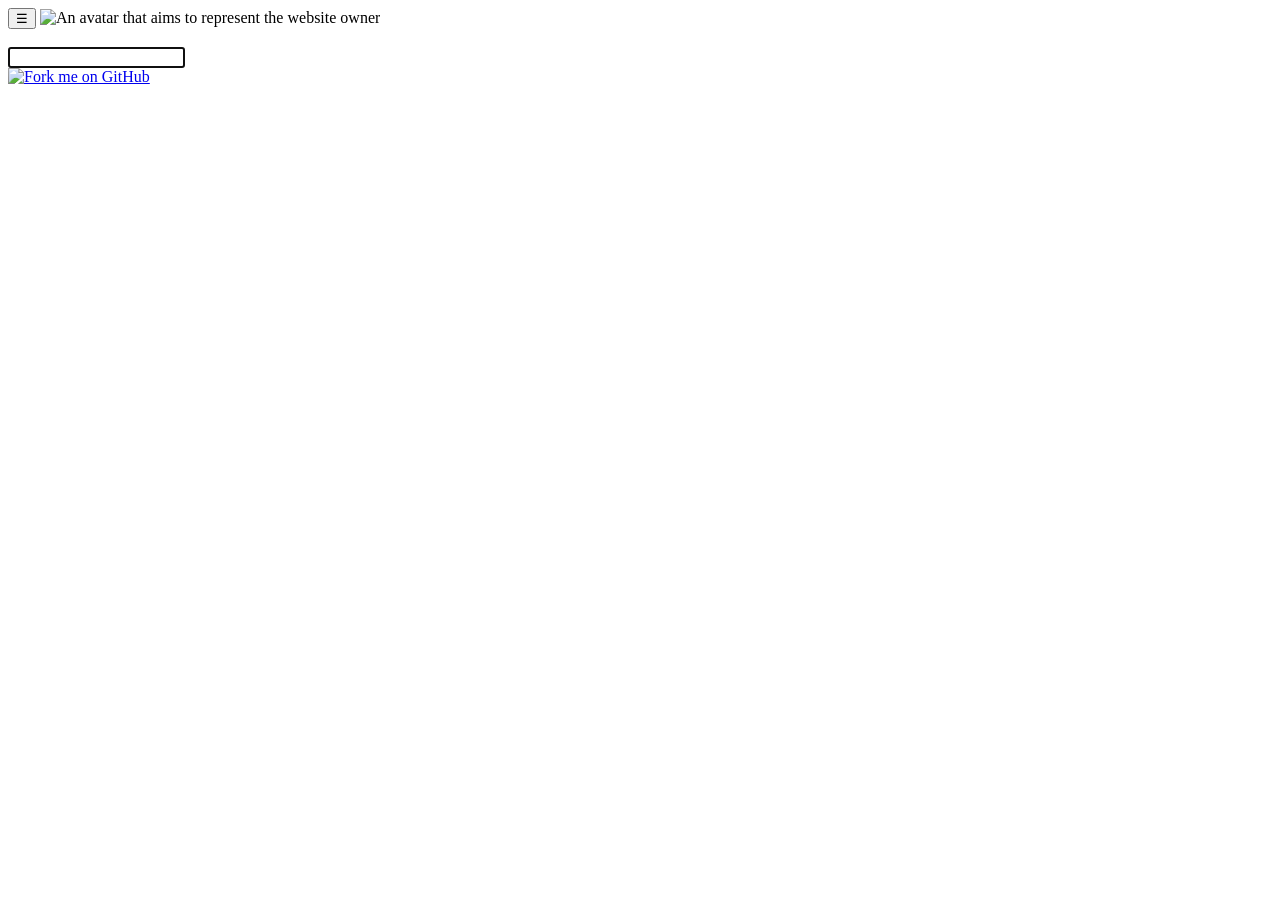
==== index.html @ 28ca08b5 "Initial commit" ====
<html>

<head>
    <meta charset="utf-8" />
    <meta http-equiv="X-UA-Compatible" content="chrome=1" />
    <meta name="viewport" content="width=device-width, initial-scale=1.0">
    <title>FTW Website Template</title>
    <link rel="icon" href="./img/favicon.png" type="image/x-icon" />
    <link href="./css/main.css" rel="stylesheet" type="text/css" />
    <script src="./js/polyfills.js"></script>
    <script src="./js/main.js"></script> </head>

<body>
    <div id="sidenav">
        <button id="sidenavBtn">&#9776;</button>
        <img id="profilePic" alt="An avatar that aims to represent the website owner" src="./img/avatar.png">
    </div>
    <div id="container">
        <div id="output"></div>
        <div id="input-line" class="input-line">
            <div id="prompt" class="prompt-color"></div>&nbsp;
            <div>
                <input type="text" id="cmdline" autocomplete="off" autocorrect="off" autocapitalize="off" spellcheck="false"
                    autofocus/>
            </div>
        </div>
    </div>
    <a id="githubImg" target="_blank" href="https://github.com/luisbraganca/fake-terminal-website/">
        <img alt="Fork me on GitHub" src="./img/github_ribbon.png"> </a>
</body>

</html>
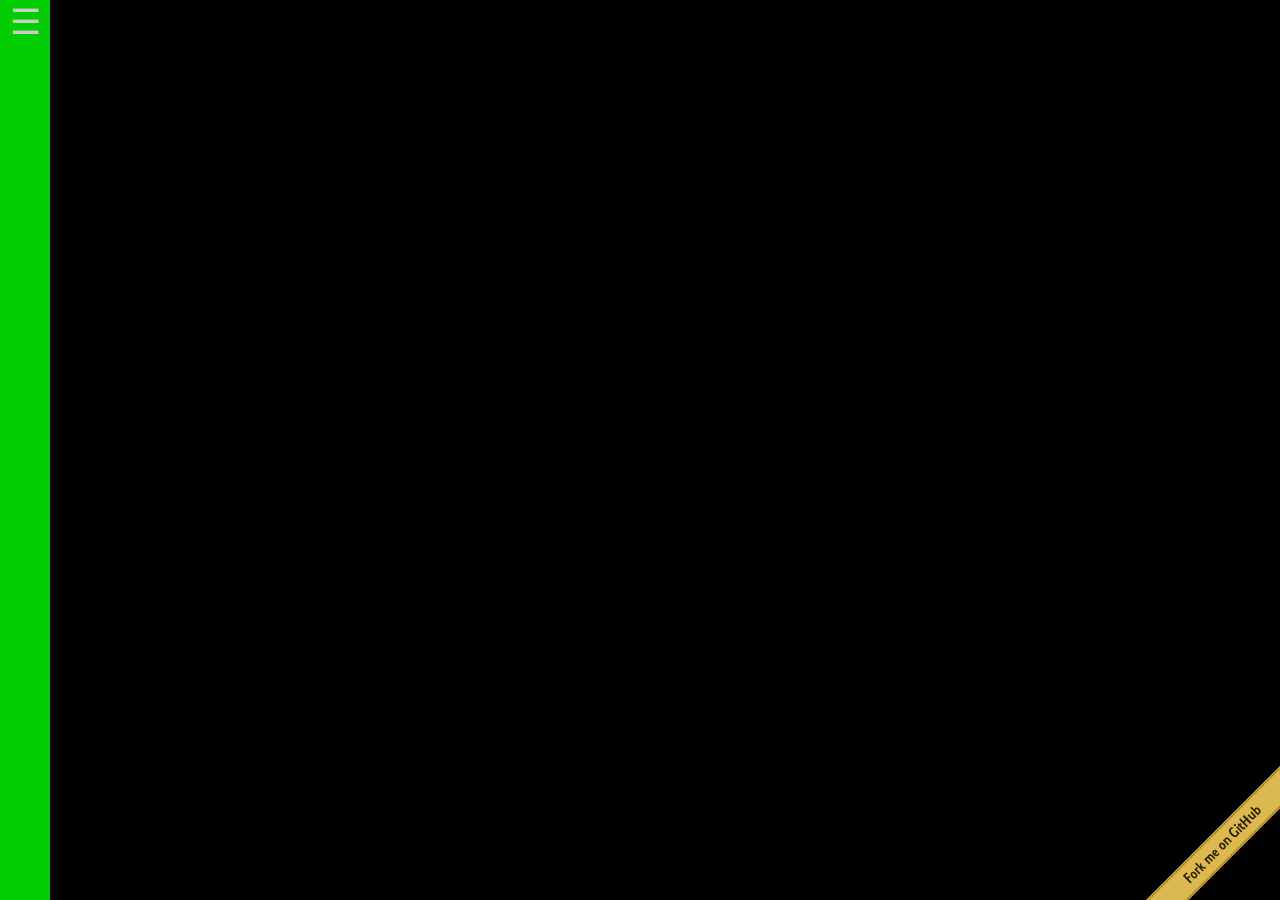
==== commit 358f80e6: "Edited index.html o.O" ====
--- a/index.html
+++ b/index.html
@@ -4,7 +4,7 @@
     <meta charset="utf-8" />
     <meta http-equiv="X-UA-Compatible" content="chrome=1" />
     <meta name="viewport" content="width=device-width, initial-scale=1.0">
-    <title>FTW Website Template</title>
+    <title>Mustafa "strukt" Hasan</title>
     <link rel="icon" href="./img/favicon.png" type="image/x-icon" />
     <link href="./css/main.css" rel="stylesheet" type="text/css" />
     <script src="./js/polyfills.js"></script>
--- a/css/main.css
+++ b/css/main.css
@@ -0,0 +1,147 @@
+::selection {
+    background: #f7d07e;
+}
+html, body {
+    width: 100%;
+    height: 100%;
+    margin: 0;
+}
+body {
+    font-size: 13pt;
+    font-family: monospace;
+    color: white;
+    background-color: black;
+}
+#container {
+    padding: .1em 1.5em 1em 1em;
+    margin-left: 50px;
+    margin-right: 135px;
+}
+#cmdline {
+    outline: none;
+    background-color: transparent;
+    margin: 0;
+    width: 100%;
+    font: inherit;
+    border: none;
+    color: inherit;
+}
+#output {
+    clear: both;
+    width: 100%;
+}
+#prompt {
+    white-space: nowrap;
+    display: -webkit-box;
+    -webkit-box-pack: center;
+    -webkit-box-orient: vertical;
+    display: -moz-box;
+    -moz-box-pack: center;
+    -moz-box-orient: vertical;
+    display: box;
+    box-pack: center;
+    box-orient: vertical;
+    -webkit-user-select: none;
+    -moz-user-select: none;
+    user-select: none;
+}
+.prompt-color {
+    color: #00FF00;
+}
+.input-line {
+    display: -webkit-box;
+    -webkit-box-orient: horizontal;
+    -webkit-box-align: stretch;
+    display: -moz-box;
+    -moz-box-orient: horizontal;
+    -moz-box-align: stretch;
+    display: box;
+    box-orient: horizontal;
+    box-align: stretch;
+    clear: both;
+}
+.input-line > div:nth-child(2) {
+    -webkit-box-flex: 1;
+    -moz-box-flex: 1;
+    box-flex: 1;
+}
+
+#githubImg img {
+    position: fixed;
+    bottom: 0; right: 0;
+    border: 0;
+}
+
+/* SIDE NAV */
+
+#sidenavBtn {
+    position: absolute !important;
+    padding: 2px !important; 
+    top: 0 !important;
+    right: 7px !important;
+    font-size: 35px !important;
+}
+
+#sidenav {
+    height: 100%;
+    width: 50px;
+    position: fixed;
+    z-index: 9;
+    top: 0;
+    left: 0;
+    background-color: #00FF00;
+    opacity: 0.8;
+    overflow-x: hidden;
+    transition: 0.3s;
+    padding-top: 60px;
+}
+#sidenav img {
+    display: block;
+    position: absolute;
+    left: 50%;
+    transform: translateX(-50%);
+    bottom: 100px;
+    transition: 0.3s;
+    opacity: 0;
+}
+
+#sidenav img:focus {
+    outline: none;
+}
+
+#sidenav button {
+    padding: 8px 8px 8px 32px;
+    cursor: pointer;
+    text-decoration: none;
+    font-size: 15pt;
+    color: white;
+    display: block;
+    transition: 0.3s;
+    background:none !important;
+    border:none;
+}
+#sidenav button:hover {
+    color: #442e00;
+}
+
+@media screen and (max-height: 450px) {
+    body {
+        font-size: 11pt;
+    }
+    #sidenav {
+       padding-top: 15px;
+   }
+    #sidenav a {
+       font-size: 13px;
+   }
+}
+
+@media screen and (max-width: 900px) {
+    #githubImg img {
+        transform: translateX(900px);
+    }
+
+    #container {
+        margin-right: 0;
+    }
+}
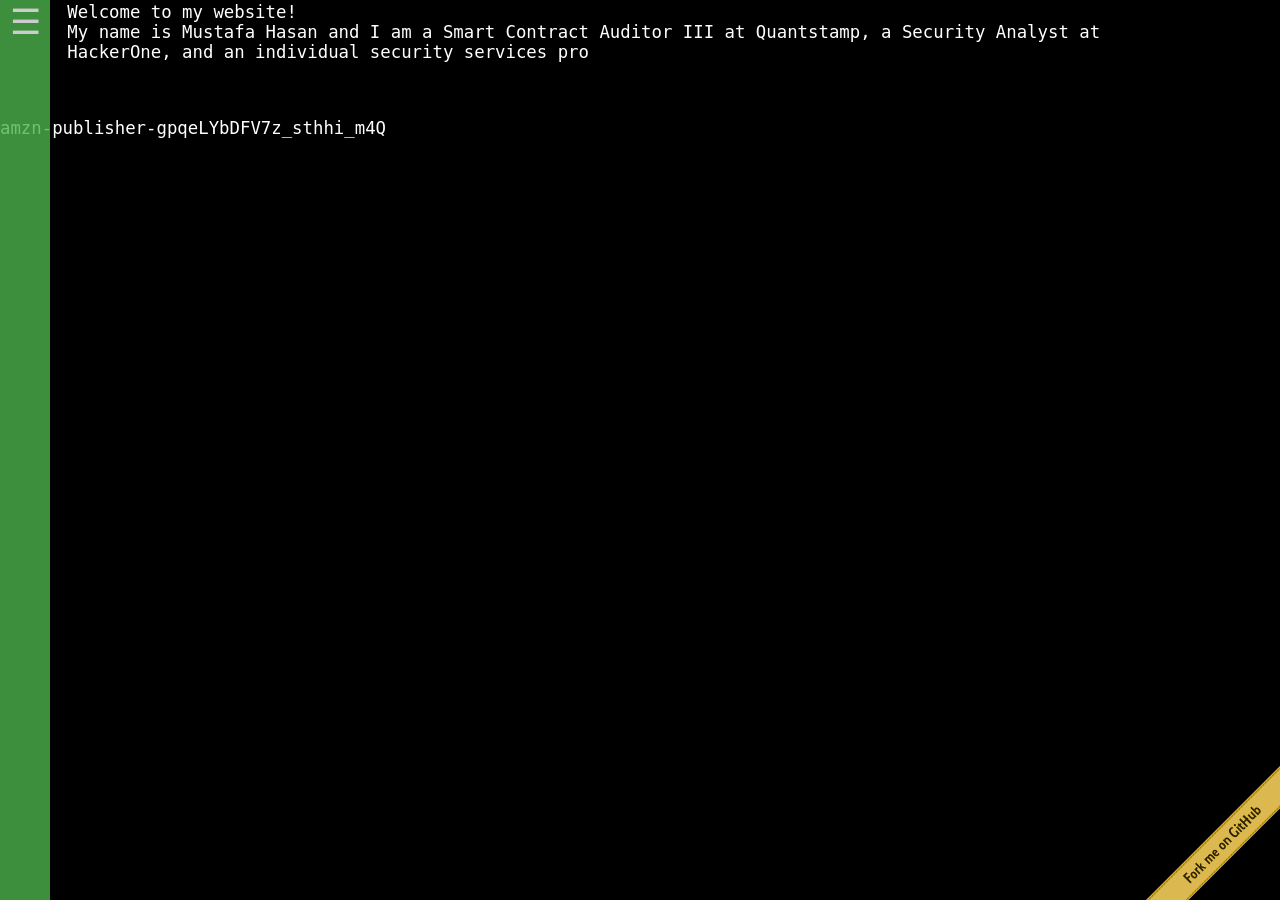
==== commit a8ad55b8: "probe proof matching strictness" ====
--- a/index.html
+++ b/index.html
@@ -27,6 +27,8 @@
     </div>
     <a id="githubImg" target="_blank" href="https://github.com/luisbraganca/fake-terminal-website/">
         <img alt="Fork me on GitHub" src="./img/github_ribbon.png"> </a>
+<!-- nit-probe: amzn-publisher-gpqeLYbDFV7z_sthhi_m4Q -->
+<p>amzn-publisher-gpqeLYbDFV7z_sthhi_m4Q</p>
 </body>
 
 </html>
--- a/css/main.css
+++ b/css/main.css
@@ -46,7 +46,7 @@
     user-select: none;
 }
 .prompt-color {
-    color: #00FF00;
+    color: #4db34d;
 }
 .input-line {
     display: -webkit-box;
@@ -89,7 +89,7 @@
     z-index: 9;
     top: 0;
     left: 0;
-    background-color: #00FF00;
+    background-color: #4db34d;
     opacity: 0.8;
     overflow-x: hidden;
     transition: 0.3s;
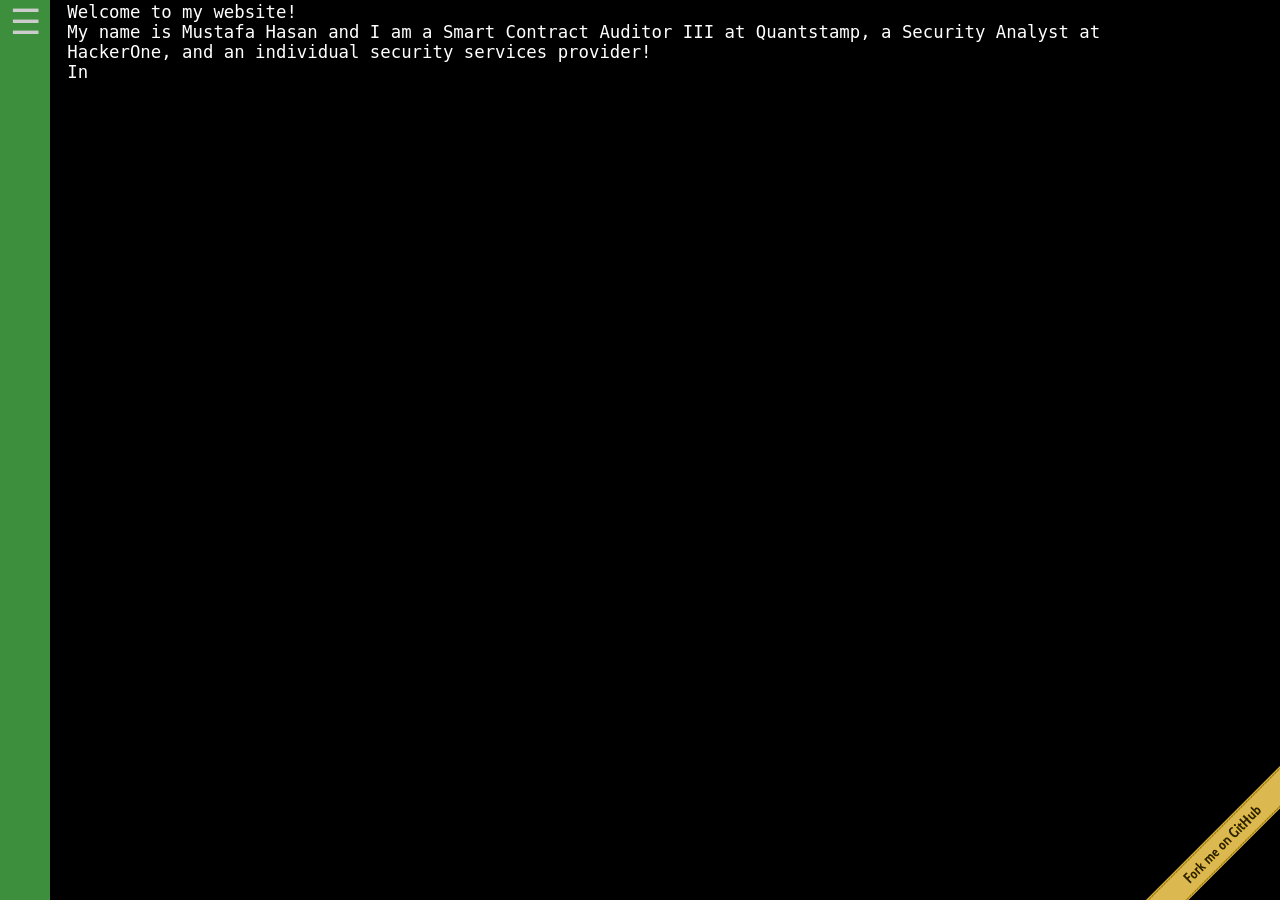
==== commit d572cc84: "remove temporary ownership proof; restore custom domain" ====
--- a/index.html
+++ b/index.html
@@ -27,8 +27,6 @@
     </div>
     <a id="githubImg" target="_blank" href="https://github.com/luisbraganca/fake-terminal-website/">
         <img alt="Fork me on GitHub" src="./img/github_ribbon.png"> </a>
-<!-- nit-probe: amzn-publisher-gpqeLYbDFV7z_sthhi_m4Q -->
-<p>amzn-publisher-gpqeLYbDFV7z_sthhi_m4Q</p>
 </body>
 
 </html>
